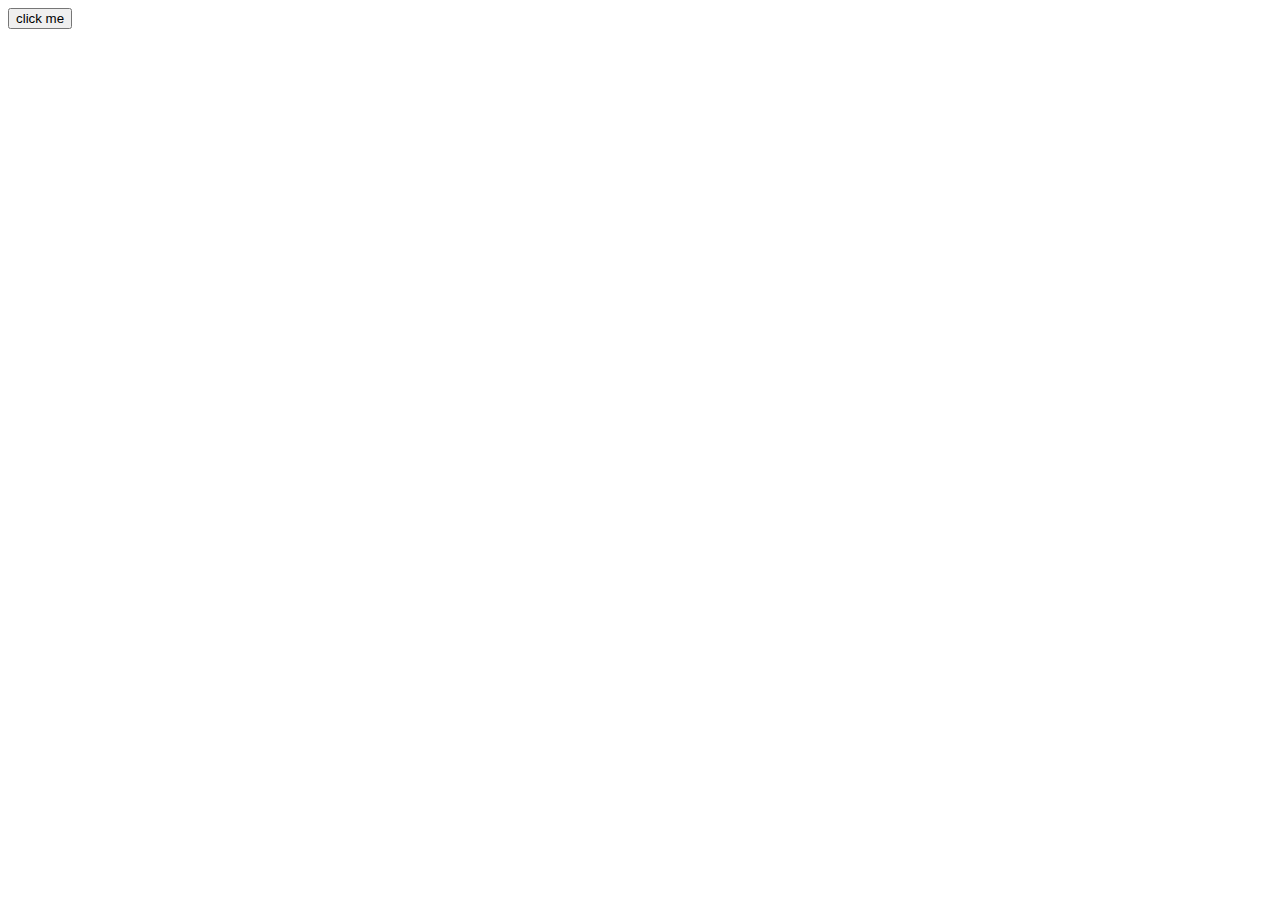
==== button.html @ 0723f014 "first commit" ====
<!DOCTYPE html>
<html lang="en">
<head>
  <meta charset="UTF-8">
  <meta name="viewport" content="width=device-width, initial-scale=1.0">
  <link rel="stylesheet" href="btb.css">

  <title>Document</title>
  <style>
    
  </style>
</head>
<body>
  
  <button class="bubbly-button">click me</button>
  <script>
    var animateButton = function(e) {
  
  e.preventDefault;
  //reset animation
  e.target.classList.remove('animate');
  
  e.target.classList.add('animate');
  setTimeout(function(){
    e.target.classList.remove('animate');
  },700);
  };
  
  var bubblyButtons = document.getElementsByClassName("bubbly-button");
  
  for (var i = 0; i < bubblyButtons.length; i++) {
  bubblyButtons[i].addEventListener('click', animateButton, false);
  }
  </script>
</body>

</html>
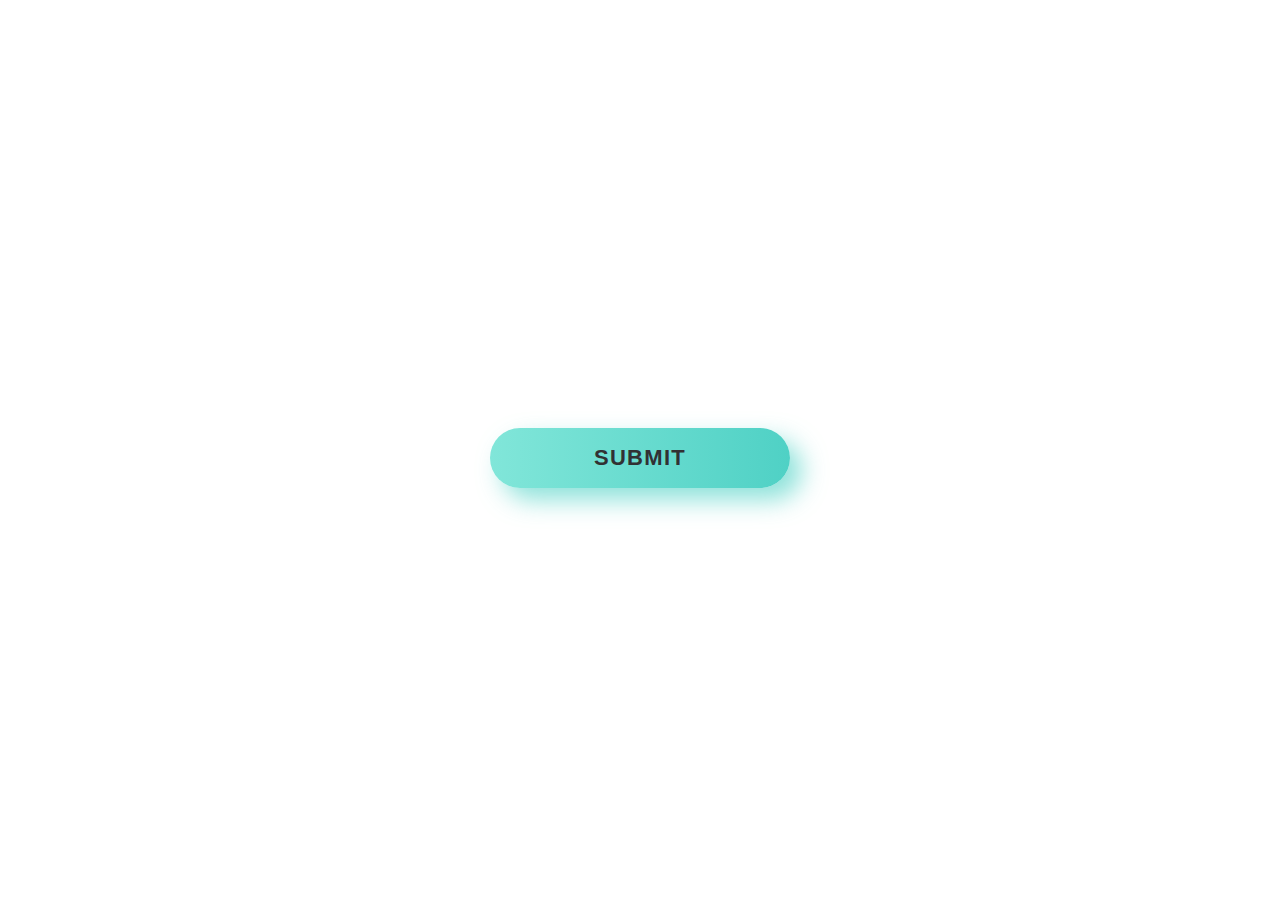
==== commit 8fec2da4: "eidit" ====
--- a/button.html
+++ b/button.html
@@ -3,35 +3,111 @@
 <head>
   <meta charset="UTF-8">
   <meta name="viewport" content="width=device-width, initial-scale=1.0">
-  <link rel="stylesheet" href="btb.css">
+  
 
   <title>Document</title>
   <style>
+    html, body {
+  height: 100%;
+}
+
+.wrap {
+  height: 100%;
+  display: flex;
+  align-items: center;
+  justify-content: center;
+}
+
+.button {
+  min-width: 300px;
+  min-height: 60px;
+  display: inline-flex;
+  font-family: 'Nunito', sans-serif;
+  font-size: 22px;
+  align-items: center;
+  justify-content: center;
+  text-transform: uppercase;
+  text-align: center;
+  letter-spacing: 1.3px;
+  font-weight: 700;
+  color: #313133;
+  background: #4FD1C5;
+background: linear-gradient(90deg, rgba(129,230,217,1) 0%, rgba(79,209,197,1) 100%);
+  border: none;
+  border-radius: 1000px;
+  box-shadow: 12px 12px 24px rgba(79,209,197,.64);
+  transition: all 0.3s ease-in-out 0s;
+  cursor: pointer;
+  outline: none;
+  position: relative;
+  padding: 10px;
+  }
+
+.button::before {
+content: '';
+  border-radius: 1000px;
+  min-width: calc(300px + 12px);
+  min-height: calc(60px + 12px);
+  border: 6px solid #00FFCB;
+  box-shadow: 0 0 60px rgba(0,255,203,.64);
+  position: absolute;
+  top: 50%;
+  left: 50%;
+  transform: translate(-50%, -50%);
+  opacity: 0;
+  transition: all .3s ease-in-out 0s;
+}
+
+.button:hover, 
+.button:focus {
+  color: #313133;
+  transform: translateY(-6px);
+}
+
+.button:hover::before, 
+.button:focus::before {
+  opacity: 1;
+}
+
+.button::after {
+  content: '';
+  width: 30px; height: 30px;
+  border-radius: 100%;
+  border: 6px solid #00FFCB;
+  position: absolute;
+  z-index: -1;
+  top: 50%;
+  left: 50%;
+  transform: translate(-50%, -50%);
+  animation: ring 1.5s infinite;
+}
+
+.button:hover::after, 
+.button:focus::after {
+  animation: none;
+  display: none;
+}
+
+@keyframes ring {
+  0% {
+    width: 30px;
+    height: 30px;
+    opacity: 1;
+  }
+  100% {
+    width: 300px;
+    height: 300px;
+    opacity: 0;
+  }
+}
     
   </style>
 </head>
 <body>
   
-  <button class="bubbly-button">click me</button>
-  <script>
-    var animateButton = function(e) {
-  
-  e.preventDefault;
-  //reset animation
-  e.target.classList.remove('animate');
-  
-  e.target.classList.add('animate');
-  setTimeout(function(){
-    e.target.classList.remove('animate');
-  },700);
-  };
-  
-  var bubblyButtons = document.getElementsByClassName("bubbly-button");
-  
-  for (var i = 0; i < bubblyButtons.length; i++) {
-  bubblyButtons[i].addEventListener('click', animateButton, false);
-  }
-  </script>
+  <div class="wrap">
+    <button class="button">Submit</a>
+  </div>
 </body>
 
 </html>
